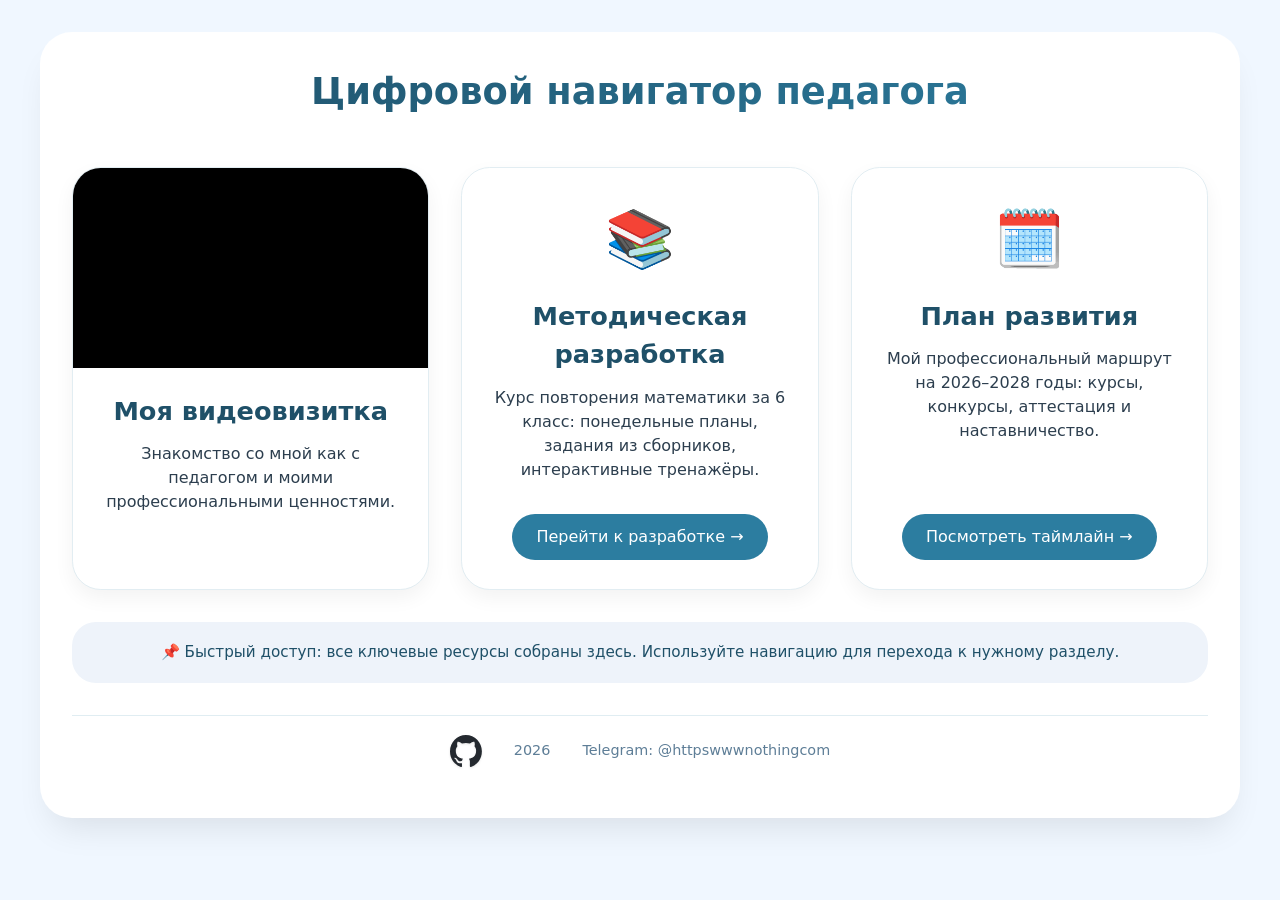
==== main.html @ 7e7454a0 "Add files via upload" ====
<!DOCTYPE html>
<html lang="ru">
<head>
    <meta charset="UTF-8">
    <meta name="viewport" content="width=device-width, initial-scale=1.0">
    <title>Портал педагога | Главная</title>
    <style>
        * {
            margin: 0;
            padding: 0;
            box-sizing: border-box;
        }

        body {
            font-family: 'Segoe UI', 'Roboto', system-ui, 'Helvetica Neue', sans-serif;
            background: #f0f7ff;
            color: #1e2a3e;
            line-height: 1.5;
            padding: 2rem 1rem;
        }

        .container {
            max-width: 1200px;
            margin: 0 auto;
            background: white;
            border-radius: 2rem;
            box-shadow: 0 20px 35px -12px rgba(0, 0, 0, 0.1);
            overflow: hidden;
            padding: 2rem;
        }

        .header {
            text-align: center;
            margin-bottom: 3rem;
        }

        .header h1 {
            font-size: 2.3rem;
            font-weight: 700;
            background: linear-gradient(135deg, #1f5068, #2c7da0);
            background-clip: text;
            -webkit-background-clip: text;
            color: transparent;
            margin-bottom: 0.75rem;
        }

        .header p {
            font-size: 1.1rem;
            color: #2c3e4e;
            max-width: 700px;
            margin: 0 auto;
        }

        .cards-grid {
            display: grid;
            grid-template-columns: repeat(auto-fit, minmax(300px, 1fr));
            gap: 2rem;
            margin: 2rem 0;
        }

        .card {
            background: #ffffff;
            border-radius: 1.8rem;
            padding: 1.8rem;
            box-shadow: 0 8px 20px rgba(0, 0, 0, 0.05);
            border: 1px solid #e2edf2;
            transition: transform 0.2s ease, box-shadow 0.2s ease;
            display: flex;
            flex-direction: column;
            text-align: center;
        }

        .card:hover {
            transform: translateY(-6px);
            box-shadow: 0 20px 30px -12px rgba(0, 0, 0, 0.12);
            border-color: #c2d6e2;
        }

        .card-icon {
            font-size: 3.5rem;
            margin-bottom: 1rem;
        }

        .card h2 {
            font-size: 1.6rem;
            font-weight: 600;
            color: #1f5068;
            margin-bottom: 0.75rem;
        }

        .card p {
            color: #2c3e4e;
            margin-bottom: 1.5rem;
            flex-grow: 1;
        }

        .card-btn {
            display: inline-block;
            background: #2c7da0;
            color: white;
            text-decoration: none;
            padding: 0.7rem 1.5rem;
            border-radius: 40px;
            font-weight: 500;
            transition: background 0.2s, transform 0.1s;
            align-self: center;
            margin-top: 0.5rem;
        }

        .card-btn:hover {
            background: #1f5068;
            transform: scale(0.98);
        }

        /* Стили для видео-карточки */
        .video-card {
            background: #ffffff;
            border-radius: 1.8rem;
            box-shadow: 0 8px 20px rgba(0, 0, 0, 0.05);
            border: 1px solid #e2edf2;
            transition: transform 0.2s ease, box-shadow 0.2s ease;
            display: flex;
            flex-direction: column;
            overflow: hidden;
        }

        .video-card:hover {
            transform: translateY(-6px);
            box-shadow: 0 20px 30px -12px rgba(0, 0, 0, 0.12);
            border-color: #c2d6e2;
        }

        .video-wrapper {
            position: relative;
            padding-bottom: 56.25%; /* Соотношение сторон 16:9 */
            height: 0;
            overflow: hidden;
            background: #000;
        }

        .video-wrapper iframe {
            position: absolute;
            top: 0;
            left: 0;
            width: 100%;
            height: 100%;
            border: 0;
        }

        .video-card-content {
            padding: 1.5rem;
            text-align: center;
        }

        .video-card-content h2 {
            font-size: 1.6rem;
            font-weight: 600;
            color: #1f5068;
            margin-bottom: 0.75rem;
        }

        .video-card-content p {
            color: #2c3e4e;
            margin-bottom: 0;
        }

        .info-block {
            background: #eef3fa;
            border-radius: 1.5rem;
            padding: 1.2rem 1.8rem;
            margin: 2rem 0 1rem;
            text-align: center;
            color: #1f5068;
            font-size: 0.95rem;
        }

        /* Футер (скопирован из старой страницы) */
        footer {
            margin-top: 2rem;
            border-top: 1px solid #e0edf2;
            padding: 1.2rem 0;
        }

        .navigation {
            display: flex;
            justify-content: center;
            align-items: center;
            gap: 2rem;
            list-style: none;
            flex-wrap: wrap;
        }

        .nav__element {
            font-size: 0.9rem;
            color: #5e7e97;
            transition: color 0.2s;
            position: relative;
        }

        .nav__element a {
            text-decoration: none;
            display: inline-block;
            transition: opacity 0.2s;
        }

        .nav__element a:hover {
            opacity: 0.7;
        }

        .git {
            width: 32px;
            height: auto;
            vertical-align: middle;
            filter: drop-shadow(0 1px 1px rgba(0,0,0,0.1));
        }

        @media (max-width: 768px) {
            .container {
                padding: 1.5rem;
            }
            .header h1 {
                font-size: 1.8rem;
            }
            .cards-grid {
                gap: 1.5rem;
            }
            .card {
                padding: 1.5rem;
            }
            .video-card-content {
                padding: 1.2rem;
            }
            .navigation {
                gap: 1rem;
            }
        }

        @media (max-width: 480px) {
            .card h2,
            .video-card-content h2 {
                font-size: 1.4rem;
            }
            .git {
                width: 26px;
            }
        }
    </style>
</head>
<body>
<div class="container">
    <div class="header">
        <h1>Цифровой навигатор педагога</h1>
    </div>

    <div class="cards-grid">
        <div class="video-card">
            <div class="video-wrapper">
                <iframe width="1837" height="720" src="https://www.youtube.com/embed/jy8QmJDOKfg" title="Моя видеовизитка" frameborder="0" allow="accelerometer; autoplay; clipboard-write; encrypted-media; gyroscope; picture-in-picture; web-share" referrerpolicy="strict-origin-when-cross-origin" allowfullscreen></iframe>
            </div>
            <div class="video-card-content">
                <h2>Моя видеовизитка</h2>
                <p>Знакомство со мной как с педагогом и моими профессиональными ценностями.</p>
            </div>
        </div>

        <div class="card">
            <div class="card-icon">📚</div>
            <h2>Методическая разработка</h2>
            <p>Курс повторения математики за 6 класс: понедельные планы, задания из сборников, интерактивные тренажёры.</p>
            <a href="index.html" class="card-btn">Перейти к разработке →</a>
        </div>

        <div class="card">
            <div class="card-icon">🗓️</div>
            <h2>План развития</h2>
            <p>Мой профессиональный маршрут на 2026–2028 годы: курсы, конкурсы, аттестация и наставничество.</p>
            <a href="timeline.html" class="card-btn">Посмотреть таймлайн →</a>
        </div>
    </div>

    <div class="info-block">
        📌 Быстрый доступ: все ключевые ресурсы собраны здесь. Используйте навигацию для перехода к нужному разделу.
    </div>

    <!-- Футер (полностью скопирован из старой страницы) -->
    <footer>
        <nav>
            <ul class="navigation">
                <li class="nav__element"><a href="https://github.com/FandreyNord"><img class="git" src="img/svg/github-mark.svg" alt="GitHub"></a></li>
                <li class="nav__element">2026</li>
                <li class="nav__element">
                    Telegram: @httpswwwnothingcom
                </li>
            </ul>
        </nav>
    </footer>
</div>
</body>
</html>
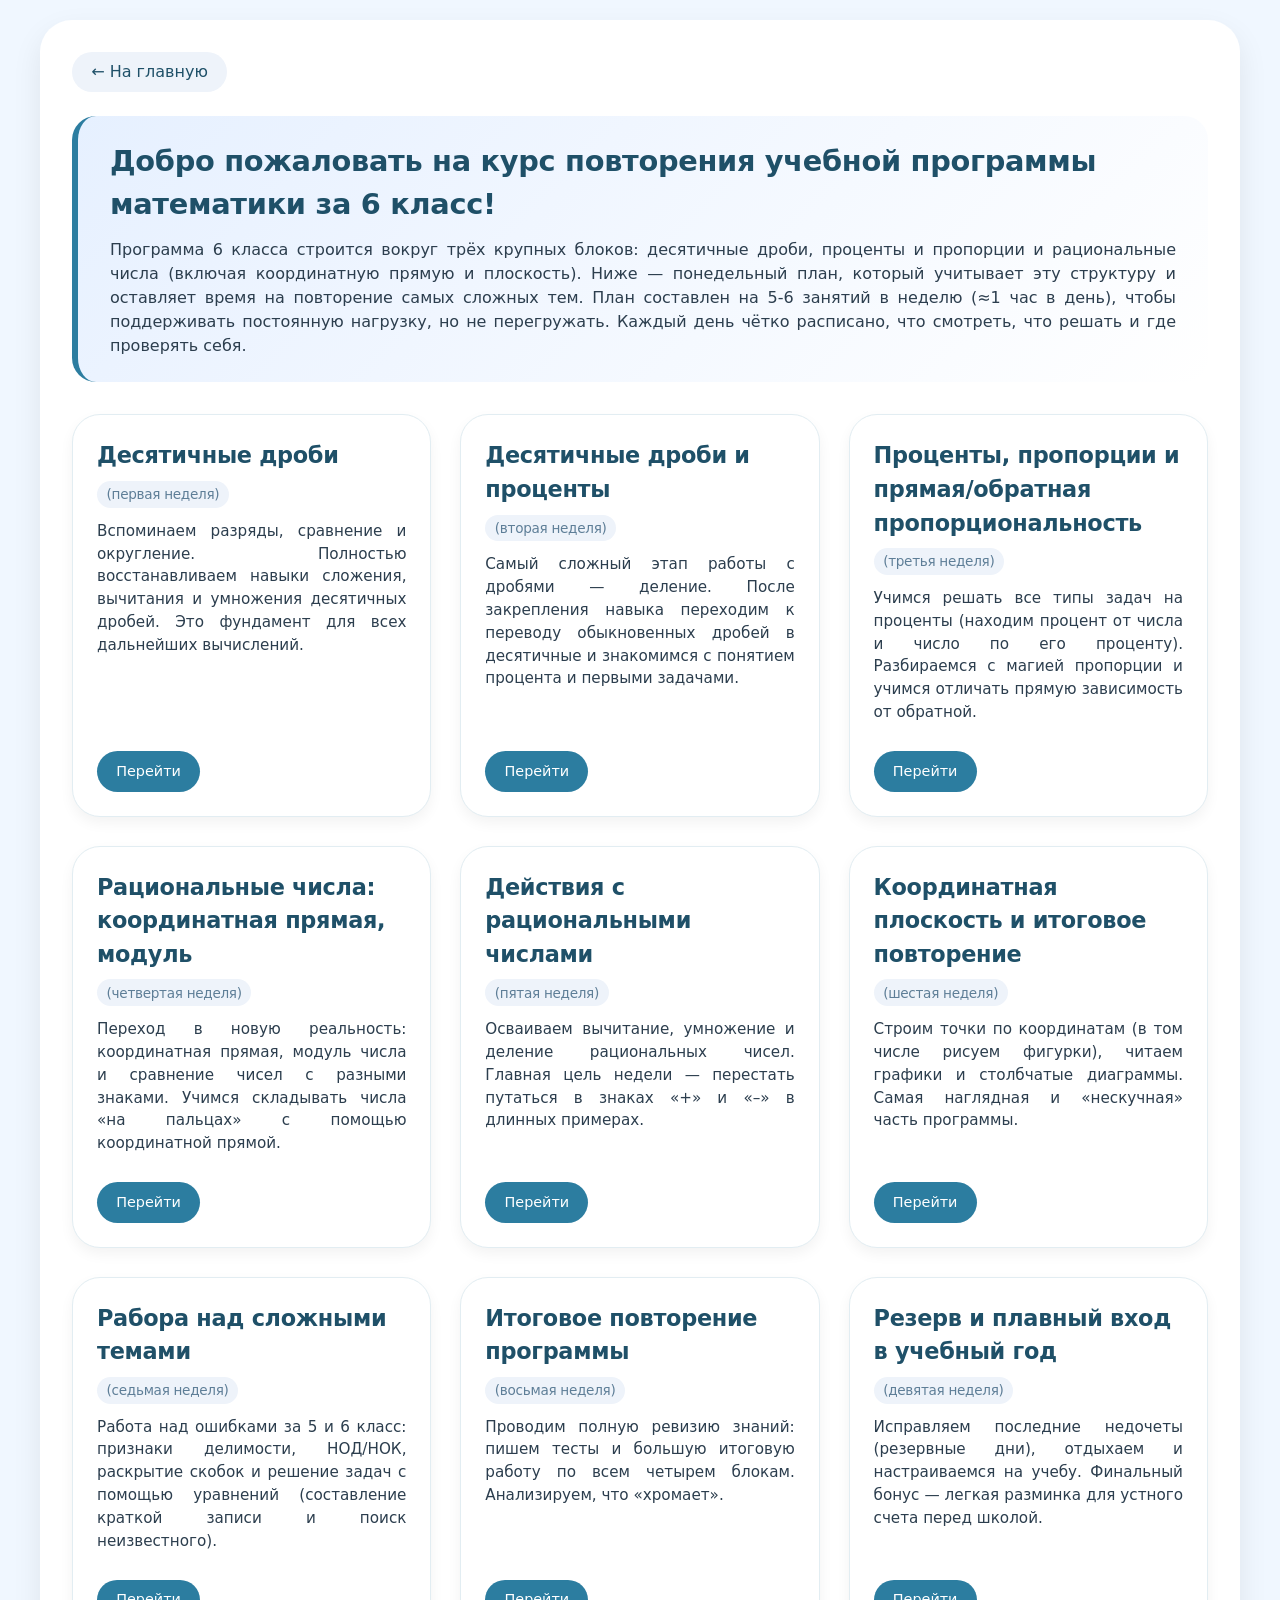
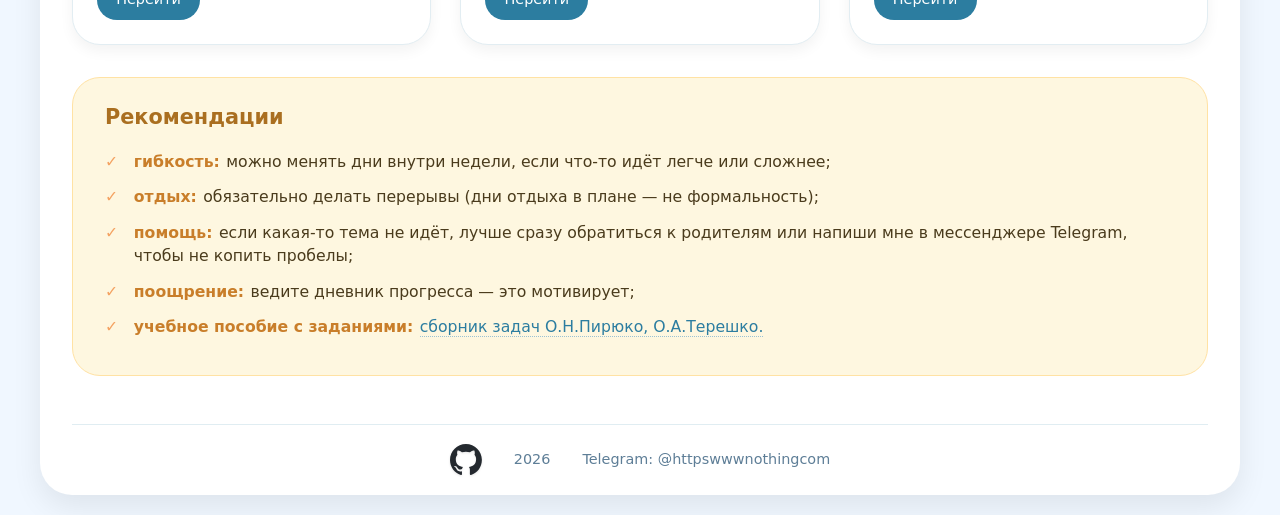
==== commit 606ce21b: "Update main.html" ====
--- a/main.html
+++ b/main.html
@@ -1,299 +1,95 @@
 <!DOCTYPE html>
 <html lang="ru">
-<head>
+  <head>
     <meta charset="UTF-8">
-    <meta name="viewport" content="width=device-width, initial-scale=1.0">
-    <title>Портал педагога | Главная</title>
-    <style>
-        * {
-            margin: 0;
-            padding: 0;
-            box-sizing: border-box;
-        }
+    <title>Повтори 6 класс</title>
+     <link rel="stylesheet" href="css/style.css">
+  </head>
 
-        body {
-            font-family: 'Segoe UI', 'Roboto', system-ui, 'Helvetica Neue', sans-serif;
-            background: #f0f7ff;
-            color: #1e2a3e;
-            line-height: 1.5;
-            padding: 2rem 1rem;
-        }
+  <body>
+    <div class="container">
+        <!-- Кнопка возврата на главную (main.html) -->
+        <a href="main.html" class="back-link">← На главную</a>
 
-        .container {
-            max-width: 1200px;
-            margin: 0 auto;
-            background: white;
-            border-radius: 2rem;
-            box-shadow: 0 20px 35px -12px rgba(0, 0, 0, 0.1);
-            overflow: hidden;
-            padding: 2rem;
-        }
-
-        .header {
-            text-align: center;
-            margin-bottom: 3rem;
-        }
-
-        .header h1 {
-            font-size: 2.3rem;
-            font-weight: 700;
-            background: linear-gradient(135deg, #1f5068, #2c7da0);
-            background-clip: text;
-            -webkit-background-clip: text;
-            color: transparent;
-            margin-bottom: 0.75rem;
-        }
-
-        .header p {
-            font-size: 1.1rem;
-            color: #2c3e4e;
-            max-width: 700px;
-            margin: 0 auto;
-        }
-
-        .cards-grid {
-            display: grid;
-            grid-template-columns: repeat(auto-fit, minmax(300px, 1fr));
-            gap: 2rem;
-            margin: 2rem 0;
-        }
-
-        .card {
-            background: #ffffff;
-            border-radius: 1.8rem;
-            padding: 1.8rem;
-            box-shadow: 0 8px 20px rgba(0, 0, 0, 0.05);
-            border: 1px solid #e2edf2;
-            transition: transform 0.2s ease, box-shadow 0.2s ease;
-            display: flex;
-            flex-direction: column;
-            text-align: center;
-        }
-
-        .card:hover {
-            transform: translateY(-6px);
-            box-shadow: 0 20px 30px -12px rgba(0, 0, 0, 0.12);
-            border-color: #c2d6e2;
-        }
-
-        .card-icon {
-            font-size: 3.5rem;
-            margin-bottom: 1rem;
-        }
-
-        .card h2 {
-            font-size: 1.6rem;
-            font-weight: 600;
-            color: #1f5068;
-            margin-bottom: 0.75rem;
-        }
-
-        .card p {
-            color: #2c3e4e;
-            margin-bottom: 1.5rem;
-            flex-grow: 1;
-        }
-
-        .card-btn {
-            display: inline-block;
-            background: #2c7da0;
-            color: white;
-            text-decoration: none;
-            padding: 0.7rem 1.5rem;
-            border-radius: 40px;
-            font-weight: 500;
-            transition: background 0.2s, transform 0.1s;
-            align-self: center;
-            margin-top: 0.5rem;
-        }
-
-        .card-btn:hover {
-            background: #1f5068;
-            transform: scale(0.98);
-        }
-
-        /* Стили для видео-карточки */
-        .video-card {
-            background: #ffffff;
-            border-radius: 1.8rem;
-            box-shadow: 0 8px 20px rgba(0, 0, 0, 0.05);
-            border: 1px solid #e2edf2;
-            transition: transform 0.2s ease, box-shadow 0.2s ease;
-            display: flex;
-            flex-direction: column;
-            overflow: hidden;
-        }
-
-        .video-card:hover {
-            transform: translateY(-6px);
-            box-shadow: 0 20px 30px -12px rgba(0, 0, 0, 0.12);
-            border-color: #c2d6e2;
-        }
-
-        .video-wrapper {
-            position: relative;
-            padding-bottom: 56.25%; /* Соотношение сторон 16:9 */
-            height: 0;
-            overflow: hidden;
-            background: #000;
-        }
-
-        .video-wrapper iframe {
-            position: absolute;
-            top: 0;
-            left: 0;
-            width: 100%;
-            height: 100%;
-            border: 0;
-        }
-
-        .video-card-content {
-            padding: 1.5rem;
-            text-align: center;
-        }
-
-        .video-card-content h2 {
-            font-size: 1.6rem;
-            font-weight: 600;
-            color: #1f5068;
-            margin-bottom: 0.75rem;
-        }
-
-        .video-card-content p {
-            color: #2c3e4e;
-            margin-bottom: 0;
-        }
-
-        .info-block {
-            background: #eef3fa;
-            border-radius: 1.5rem;
-            padding: 1.2rem 1.8rem;
-            margin: 2rem 0 1rem;
-            text-align: center;
-            color: #1f5068;
-            font-size: 0.95rem;
-        }
-
-        /* Футер (скопирован из старой страницы) */
-        footer {
-            margin-top: 2rem;
-            border-top: 1px solid #e0edf2;
-            padding: 1.2rem 0;
-        }
-
-        .navigation {
-            display: flex;
-            justify-content: center;
-            align-items: center;
-            gap: 2rem;
-            list-style: none;
-            flex-wrap: wrap;
-        }
-
-        .nav__element {
-            font-size: 0.9rem;
-            color: #5e7e97;
-            transition: color 0.2s;
-            position: relative;
-        }
-
-        .nav__element a {
-            text-decoration: none;
-            display: inline-block;
-            transition: opacity 0.2s;
-        }
-
-        .nav__element a:hover {
-            opacity: 0.7;
-        }
-
-        .git {
-            width: 32px;
-            height: auto;
-            vertical-align: middle;
-            filter: drop-shadow(0 1px 1px rgba(0,0,0,0.1));
-        }
-
-        @media (max-width: 768px) {
-            .container {
-                padding: 1.5rem;
-            }
-            .header h1 {
-                font-size: 1.8rem;
-            }
-            .cards-grid {
-                gap: 1.5rem;
-            }
-            .card {
-                padding: 1.5rem;
-            }
-            .video-card-content {
-                padding: 1.2rem;
-            }
-            .navigation {
-                gap: 1rem;
-            }
-        }
-
-        @media (max-width: 480px) {
-            .card h2,
-            .video-card-content h2 {
-                font-size: 1.4rem;
-            }
-            .git {
-                width: 26px;
-            }
-        }
-    </style>
-</head>
-<body>
-<div class="container">
-    <div class="header">
-        <h1>Цифровой навигатор педагога</h1>
-    </div>
-
-    <div class="cards-grid">
-        <div class="video-card">
-            <div class="video-wrapper">
-                <iframe width="1837" height="720" src="https://www.youtube.com/embed/jy8QmJDOKfg" title="Моя видеовизитка" frameborder="0" allow="accelerometer; autoplay; clipboard-write; encrypted-media; gyroscope; picture-in-picture; web-share" referrerpolicy="strict-origin-when-cross-origin" allowfullscreen></iframe>
+        <div class="begin_text">
+            <p class="hello">Добро пожаловать на курс повторения учебной программы математики за 6 класс!</p>
+            <p class="main_text">Программа 6 класса строится вокруг трёх крупных блоков: десятичные дроби, проценты и пропорции и рациональные числа (включая координатную прямую и плоскость). Ниже — понедельный план, который учитывает эту структуру и оставляет время на повторение самых сложных тем. План составлен на 5-6 занятий в неделю (≈1 час в день), чтобы поддерживать постоянную нагрузку, но не перегружать. Каждый день чётко расписано, что смотреть, что решать и где проверять себя.</p>  
+        </div>
+        <div class="blox">
+            <div class="week">
+                <p class="hello">Десятичные дроби <span>(первая неделя)</span></p>
+                <p class="main_text">Вспоминаем разряды, сравнение и округление. Полностью восстанавливаем навыки сложения, вычитания и умножения десятичных дробей. Это фундамент для всех дальнейших вычислений.</p>   
+                <a href="html/first.html">Перейти</a>
             </div>
-            <div class="video-card-content">
-                <h2>Моя видеовизитка</h2>
-                <p>Знакомство со мной как с педагогом и моими профессиональными ценностями.</p>
+            <div class="week">
+                <p class="hello">Десятичные дроби и проценты <span>(вторая неделя)</span></p>
+                <p class="main_text">Самый сложный этап работы с дробями — деление. После закрепления навыка переходим к переводу обыкновенных дробей в десятичные и знакомимся с понятием процента и первыми задачами.</p>   
+                <a href="html/second.html">Перейти</a>
+            </div>
+            <div class="week">
+                <p class="hello">Проценты, пропорции и прямая/обратная пропорциональность <span>(третья неделя)</span></p>
+                <p class="main_text">Учимся решать все типы задач на проценты (находим процент от числа и число по его проценту). Разбираемся с магией пропорции и учимся отличать прямую зависимость от обратной.</p>   
+                <a href="html/third.html">Перейти</a>
+            </div>
+            <div class="week">
+                <p class="hello">Рациональные числа: координатная прямая, модуль <span>(четвертая неделя)</span></p>
+                <p class="main_text">Переход в новую реальность: координатная прямая, модуль числа и сравнение чисел с разными знаками. Учимся складывать числа «на пальцах» с помощью координатной прямой.</p>   
+                <a href="html/fourth.html">Перейти</a>
+            </div>
+            <div class="week">
+                <p class="hello">Действия с рациональными числами <span>(пятая неделя)</span></p>
+                <p class="main_text">Осваиваем вычитание, умножение и деление рациональных чисел. Главная цель недели — перестать путаться в знаках «+» и «–» в длинных примерах.</p>   
+                <a href="html/fifth.html">Перейти</a>
+            </div>
+            <div class="week">
+                <p class="hello">Координатная плоскость и итоговое повторение <span>(шестая неделя)</span></p>
+                <p class="main_text">Строим точки по координатам (в том числе рисуем фигурки), читаем графики и столбчатые диаграммы. Самая наглядная и «нескучная» часть программы.</p>   
+                <a href="html/sixth.html">Перейти</a>
+            </div>
+            <div class="week">
+                <p class="hello">Рабора над сложными темами <span>(седьмая неделя)</span></p>
+                <p class="main_text">Работа над ошибками за 5 и 6 класс: признаки делимости, НОД/НОК, раскрытие скобок и решение задач с помощью уравнений (составление краткой записи и поиск неизвестного).</p>   
+                <a href="html/seventh.html">Перейти</a>
+            </div>
+            <div class="week">
+                <p class="hello">Итоговое повторение программы<span>(восьмая неделя)</span></p>
+                <p class="main_text">Проводим полную ревизию знаний: пишем тесты и большую итоговую работу по всем четырем блокам. Анализируем, что «хромает».</p>   
+                <a href="html/eighth.html">Перейти</a>
+            </div>
+            <div class="week">
+                <p class="hello">Резерв и плавный вход в учебный год <span>(девятая неделя)</span></p>
+                <p class="main_text">Исправляем последние недочеты (резервные дни), отдыхаем и настраиваемся на учебу. Финальный бонус — легкая разминка для устного счета перед школой.</p>   
+                <a href="html/ninth.html">Перейти</a>
             </div>
         </div>
-
-        <div class="card">
-            <div class="card-icon">📚</div>
-            <h2>Методическая разработка</h2>
-            <p>Курс повторения математики за 6 класс: понедельные планы, задания из сборников, интерактивные тренажёры.</p>
-            <a href="index.html" class="card-btn">Перейти к разработке →</a>
+        <div class="recom">
+            <p class="main_text">Рекомендации</p>
+            <ul>
+                <li><span>гибкость:</span>можно менять дни внутри недели, если что-то идёт легче или сложнее;</li>
+                <li><span>отдых:</span>обязательно делать перерывы (дни отдыха в плане — не формальность);</li>
+                <li><span>помощь:</span>если какая-то тема не идёт, лучше сразу обратиться к родителям или напиши мне в мессенджере Telegram, чтобы не копить пробелы;</li>
+                <li><span>поощрение:</span>ведите дневник прогресса — это мотивирует;</li>
+                <li><span>учебное пособие с заданиями:</span><a href="https://www.aversev.by/skachat/sbornik-zadach-po-matematike-6-klass/?srsltid=AfmBOopJ-itJZcN5CMs9QvfaddNirrPBrruGBnA9IGGIP_ejJ2oxuTJM">сборник задач О.Н.Пирюко, О.А.Терешко.</a></li>    
+            </ul>
         </div>
-
-        <div class="card">
-            <div class="card-icon">🗓️</div>
-            <h2>План развития</h2>
-            <p>Мой профессиональный маршрут на 2026–2028 годы: курсы, конкурсы, аттестация и наставничество.</p>
-            <a href="timeline.html" class="card-btn">Посмотреть таймлайн →</a>
-        </div>
+          <footer>
+            <nav>
+                <ul class="navigation">
+                    <li class="nav__element"><a href="https://github.com/FandreyNord"><img class="git" src="img/svg/github-mark.svg"></a></li>
+                    <li class="nav__element">2026</li>
+                    <li class="nav__element">
+                        Telegram: @httpswwwnothingcom
+                        <!--<ul class="members">
+                            <li class="members__element">Маковчик А.</li>
+                            <li class="members__element">Филичкин А.</li>
+                            <li class="members__element">Горбаченко Е.</li>
+                            <li class="members__element">Богомазова К.</li>
+                        </ul>-->
+                    </li>
+                </ul>
+            </nav>
+        </footer>
     </div>
-
-    <div class="info-block">
-        📌 Быстрый доступ: все ключевые ресурсы собраны здесь. Используйте навигацию для перехода к нужному разделу.
-    </div>
-
-    <!-- Футер (полностью скопирован из старой страницы) -->
-    <footer>
-        <nav>
-            <ul class="navigation">
-                <li class="nav__element"><a href="https://github.com/FandreyNord"><img class="git" src="img/svg/github-mark.svg" alt="GitHub"></a></li>
-                <li class="nav__element">2026</li>
-                <li class="nav__element">
-                    Telegram: @httpswwwnothingcom
-                </li>
-            </ul>
-        </nav>
-    </footer>
-</div>
-</body>
-</html>+    <script src="js/script.js"></script> 
+  </body>
+</html>
--- a/css/style.css
+++ b/css/style.css
@@ -0,0 +1,358 @@
+/* Общие стили и сброс */
+* {
+    margin: 0;
+    padding: 0;
+    box-sizing: border-box;
+}
+
+body {
+    font-family: 'Segoe UI', 'Roboto', system-ui, -apple-system, 'Helvetica Neue', sans-serif;
+    background: #f0f7ff;
+    color: #1e2a3e;
+    line-height: 1.5;
+    padding: 20px;
+}
+
+.container {
+    max-width: 1200px;
+    margin: 0 auto;
+    background: white;
+    border-radius: 32px;
+    box-shadow: 0 12px 30px rgba(0, 0, 0, 0.08);
+    overflow: hidden;
+    padding: 2rem 2rem 0 2rem;
+}
+
+/* Текстовые блоки */
+.begin_text {
+    background: linear-gradient(135deg, #e6f0ff 0%, #ffffff 100%);
+    border-left: 6px solid #2c7da0;
+    padding: 1.5rem 2rem;
+    border-radius: 24px;
+    margin-bottom: 2rem;
+}
+
+.hello {
+    font-size: 1.8rem;
+    font-weight: 700;
+    color: #1f5068;
+    margin-bottom: 0.75rem;
+    letter-spacing: -0.3px;
+}
+
+.main_text {
+    font-size: 1rem;
+    color: #2c3e4e;
+    text-align: justify;
+}
+
+/* Блок с карточками (грид-контейнер) */
+.blox {
+    margin: 2rem 0;
+    display: grid;
+    grid-template-columns: repeat(auto-fill, minmax(320px, 1fr));
+    gap: 1.8rem;
+}
+
+/* Стили для карточки .week (используется на главной) */
+.week {
+    background: #ffffff;
+    border-radius: 28px;
+    box-shadow: 0 6px 14px rgba(0, 0, 0, 0.05);
+    transition: transform 0.2s ease, box-shadow 0.2s ease;
+    border: 1px solid #e2edf2;
+    padding: 1.5rem;
+    display: flex;
+    flex-direction: column;
+    height: 100%;
+}
+
+.week:hover {
+    transform: translateY(-5px);
+    box-shadow: 0 16px 24px rgba(0, 0, 0, 0.1);
+    border-color: #bdd9e7;
+}
+
+.week .hello {
+    font-size: 1.4rem;
+    margin-bottom: 0.75rem;
+    color: #1f5068;
+    display: flex;
+    justify-content: space-between;
+    align-items: baseline;
+    flex-wrap: wrap;
+    gap: 0.5rem;
+}
+
+.week .hello span {
+    font-size: 0.85rem;
+    font-weight: 400;
+    color: #5e7e97;
+    background: #eef3fa;
+    padding: 0.2rem 0.6rem;
+    border-radius: 20px;
+}
+
+.week .main_text {
+    flex-grow: 1;
+    margin-bottom: 1.2rem;
+    font-size: 0.95rem;
+    color: #2c3e4e;
+}
+
+.week a {
+    display: inline-block;
+    background: #2c7da0;
+    color: white;
+    text-decoration: none;
+    padding: 0.6rem 1.2rem;
+    border-radius: 40px;
+    font-weight: 500;
+    font-size: 0.9rem;
+    text-align: center;
+    transition: background 0.2s, transform 0.1s;
+    align-self: flex-start;
+    margin-top: 0.5rem;
+}
+
+.week a:hover {
+    background: #1f5068;
+    transform: scale(0.98);
+}
+
+/* Стили для таблицы (используются на страницах уроков) */
+.table-wrapper {
+    overflow-x: auto;
+    margin: 2rem 0;
+    border-radius: 24px;
+    background: #ffffff;
+    border: 1px solid #e2edf2;
+}
+
+.schedule-table {
+    width: 100%;
+    border-collapse: collapse;
+    font-size: 0.95rem;
+}
+
+.schedule-table th,
+.schedule-table td {
+    padding: 1rem 1rem;
+    text-align: left;
+    border-bottom: 1px solid #e9ecef;
+    vertical-align: top;
+}
+
+.schedule-table th {
+    background-color: #e6f0ff;
+    color: #1f5068;
+    font-weight: 600;
+    font-size: 1rem;
+}
+
+.schedule-table tr:hover {
+    background-color: #f8fbff;
+}
+
+.schedule-table td:first-child,
+.schedule-table th:first-child {
+    font-weight: 500;
+    background-color: #fafcff;
+}
+
+.schedule-table a {
+    color: #2c7da0;
+    text-decoration: none;
+    border-bottom: 1px dotted #9bc2d4;
+}
+
+.schedule-table a:hover {
+    color: #1f5068;
+    border-bottom-style: solid;
+}
+
+/* Блок рекомендаций */
+.recom {
+    background: #fef7e0;
+    border-radius: 28px;
+    padding: 1.5rem 2rem;
+    margin: 2rem 0 1.5rem;
+    border: 1px solid #ffe2a4;
+}
+
+.recom p.main_text {
+    font-weight: 600;
+    font-size: 1.3rem;
+    margin-bottom: 1rem;
+    color: #aa6f20;
+}
+
+.recom ul {
+    list-style: none;
+    padding-left: 0;
+}
+
+.recom li {
+    margin-bottom: 0.75rem;
+    padding-left: 1.8rem;
+    position: relative;
+    font-size: 0.98rem;
+    color: #4a3b1c;
+}
+
+.recom li::before {
+    content: "✓";
+    color: #f4a261;
+    font-weight: bold;
+    position: absolute;
+    left: 0;
+    top: 0;
+}
+
+.recom li span {
+    font-weight: 700;
+    color: #c97e2a;
+    margin-right: 0.4rem;
+}
+
+/* Футер и навигация */
+footer {
+    margin-top: 3rem;
+    border-top: 1px solid #e0edf2;
+    padding: 1.2rem 0;
+}
+
+.navigation {
+    display: flex;
+    justify-content: center;
+    align-items: center;
+    gap: 2rem;
+    list-style: none;
+    flex-wrap: wrap;
+}
+
+.nav__element {
+    font-size: 0.9rem;
+    color: #5e7e97;
+    transition: color 0.2s;
+    position: relative;
+}
+
+.nav__element a {
+    text-decoration: none;
+    display: inline-block;
+    transition: opacity 0.2s;
+}
+
+.nav__element a:hover {
+    opacity: 0.7;
+}
+
+.git {
+    width: 32px;
+    height: auto;
+    vertical-align: middle;
+    filter: drop-shadow(0 1px 1px rgba(0,0,0,0.1));
+}
+
+/* Стили для возможного блока "участники" */
+.members {
+    display: none;
+    position: absolute;
+    bottom: 100%;
+    left: 50%;
+    transform: translateX(-50%);
+    background: #2c3e50;
+    color: white;
+    border-radius: 20px;
+    padding: 0.6rem 1rem;
+    list-style: none;
+    white-space: nowrap;
+    gap: 0.8rem;
+    font-size: 0.8rem;
+    margin-bottom: 8px;
+}
+
+.nav__element:hover .members {
+    display: flex;
+}
+
+.members__element {
+    padding: 0.2rem 0.4rem;
+}
+
+/* Кнопка возврата на главную */
+.back-link {
+    display: inline-block;
+    margin-bottom: 1.5rem;
+    background: #eef3fa;
+    padding: 0.5rem 1.2rem;
+    border-radius: 40px;
+    color: #1f5068;
+    text-decoration: none;
+    font-weight: 500;
+    transition: background 0.2s;
+}
+
+.back-link:hover {
+    background: #e0eef6;
+}
+
+/* Адаптивность */
+@media (max-width: 768px) {
+    body {
+        padding: 12px;
+    }
+    .container {
+        padding: 1rem 1rem 0 1rem;
+        border-radius: 24px;
+    }
+    .begin_text .hello {
+        font-size: 1.4rem;
+    }
+    .begin_text, .recom {
+        padding: 1rem 1.2rem;
+    }
+    .blox {
+        gap: 1rem;
+    }
+    .week .hello {
+        font-size: 1.2rem;
+    }
+    .navigation {
+        gap: 1rem;
+    }
+    .schedule-table th,
+    .schedule-table td {
+        padding: 0.75rem 0.75rem;
+    }
+}
+
+@media (max-width: 480px) {
+    .recom li {
+        font-size: 0.9rem;
+        padding-left: 1.5rem;
+    }
+    .git {
+        width: 26px;
+    }
+    .week a {
+        width: 100%;
+        text-align: center;
+    }
+    .schedule-table {
+        font-size: 0.85rem;
+    }
+}
+
+/* Дополнительные улучшения */
+a:not(.week a):not(.nav__element a):not(.back-link) {
+    color: #2c7da0;
+    text-decoration: none;
+    border-bottom: 1px dotted #9bc2d4;
+}
+
+a:not(.week a):not(.nav__element a):not(.back-link):hover {
+    color: #1f5068;
+    border-bottom-style: solid;
+}
